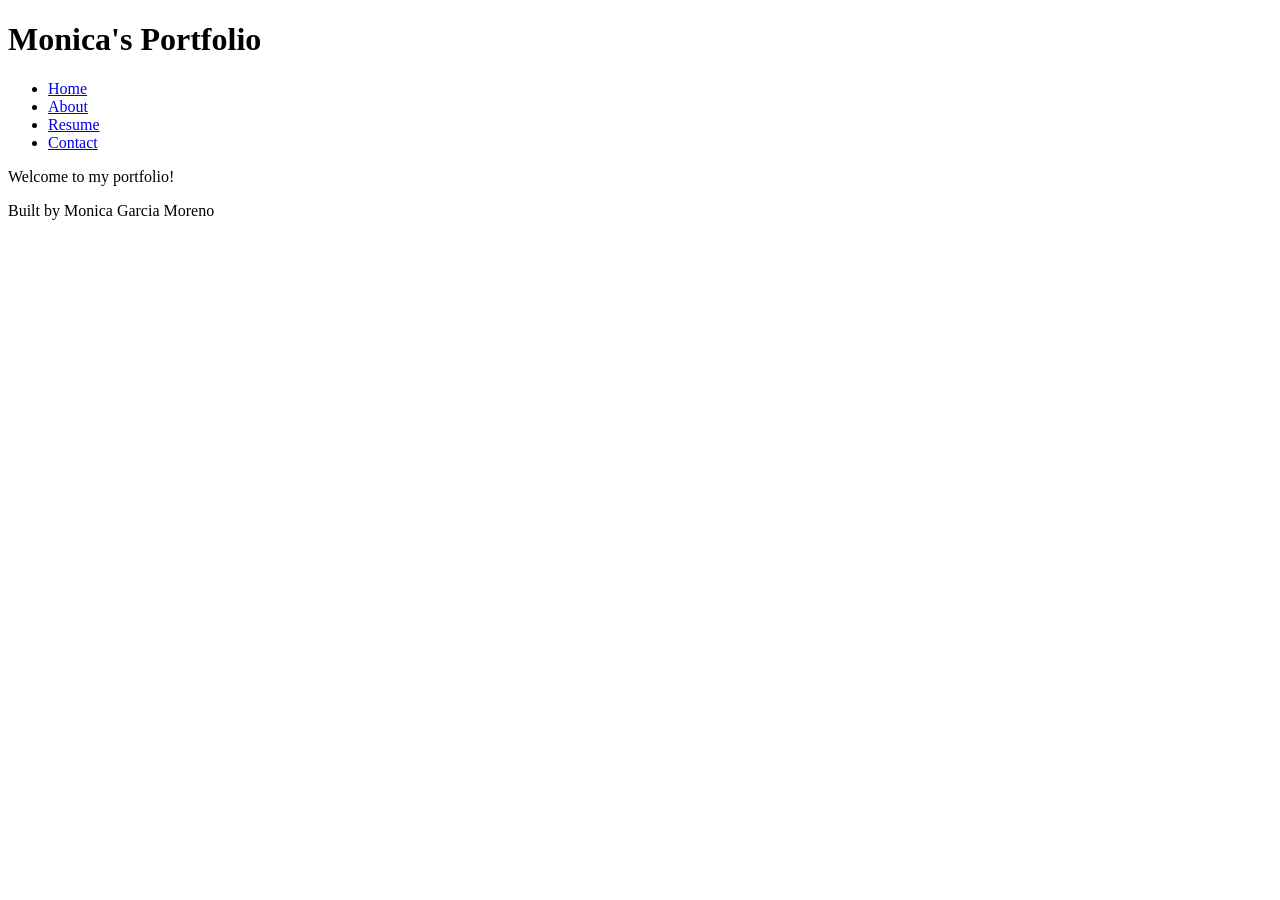
==== index.html @ 7a087b8b "The html basics all the content necessary for the code-along" ====
<!DOCTYPE html>
<html lang="en">
<head>
    <meta charset="UTF-8">
    <meta name="viewport" content="width=device-width, initial-scale=1.0">
    <title>Monica's Portfolio</title>
</head>
<body>
    <header>
        <h1>Monica's Portfolio</h1>
    </header>
    <nav>
        <ul>
            <li><a href="index.html">Home</a></li>
            <li><a href="about.html">About</a></li>
            <li><a href="resume.html">Resume</a></li>
            <li><a href="contact.html">Contact</a></li>
        </ul>
    </nav>
    <main>
        <p>Welcome to my portfolio!</p>
    </main>
    <footer>
        <p>Built by Monica Garcia Moreno</p>
    </footer>
</body>
</html>
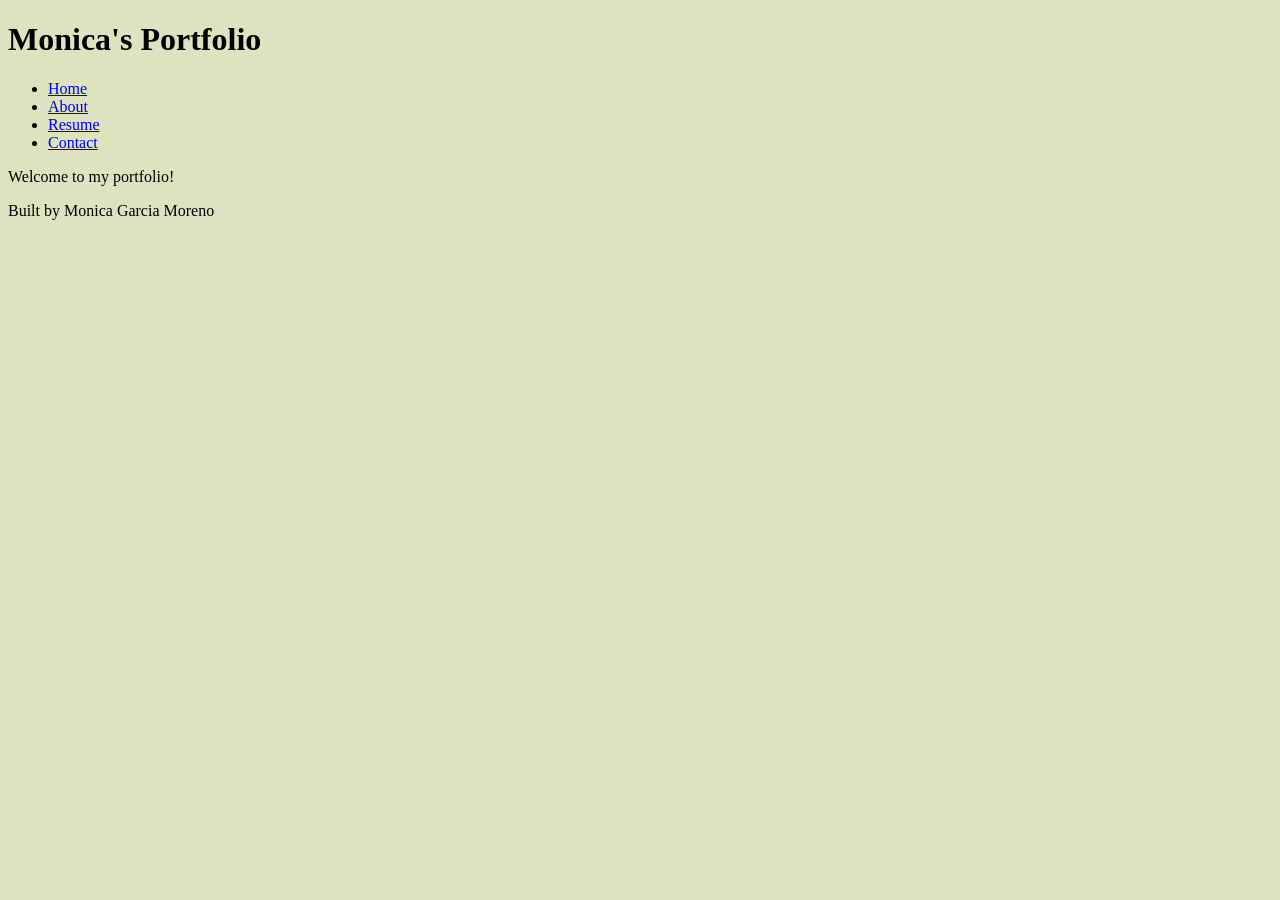
==== commit 08298199: "Started Css" ====
--- a/index.html
+++ b/index.html
@@ -3,6 +3,7 @@
 <head>
     <meta charset="UTF-8">
     <meta name="viewport" content="width=device-width, initial-scale=1.0">
+    <link rel="stylesheet" href="style.css">
     <title>Monica's Portfolio</title>
 </head>
 <body>
--- a/style.css
+++ b/style.css
@@ -0,0 +1,13 @@
+/* CSS by Monica Garcia Moreno */
+/* Color Palette 
+Rose #B56152
+Teal #749A96
+Pistachio #DDE3C0
+Olive #948466
+Grey Slate #343434
+*/
+
+/* GLOBAL (base) MOBILE FIRST */
+body {
+    background-color: #DDE3C0; /* Pistachio */
+}   
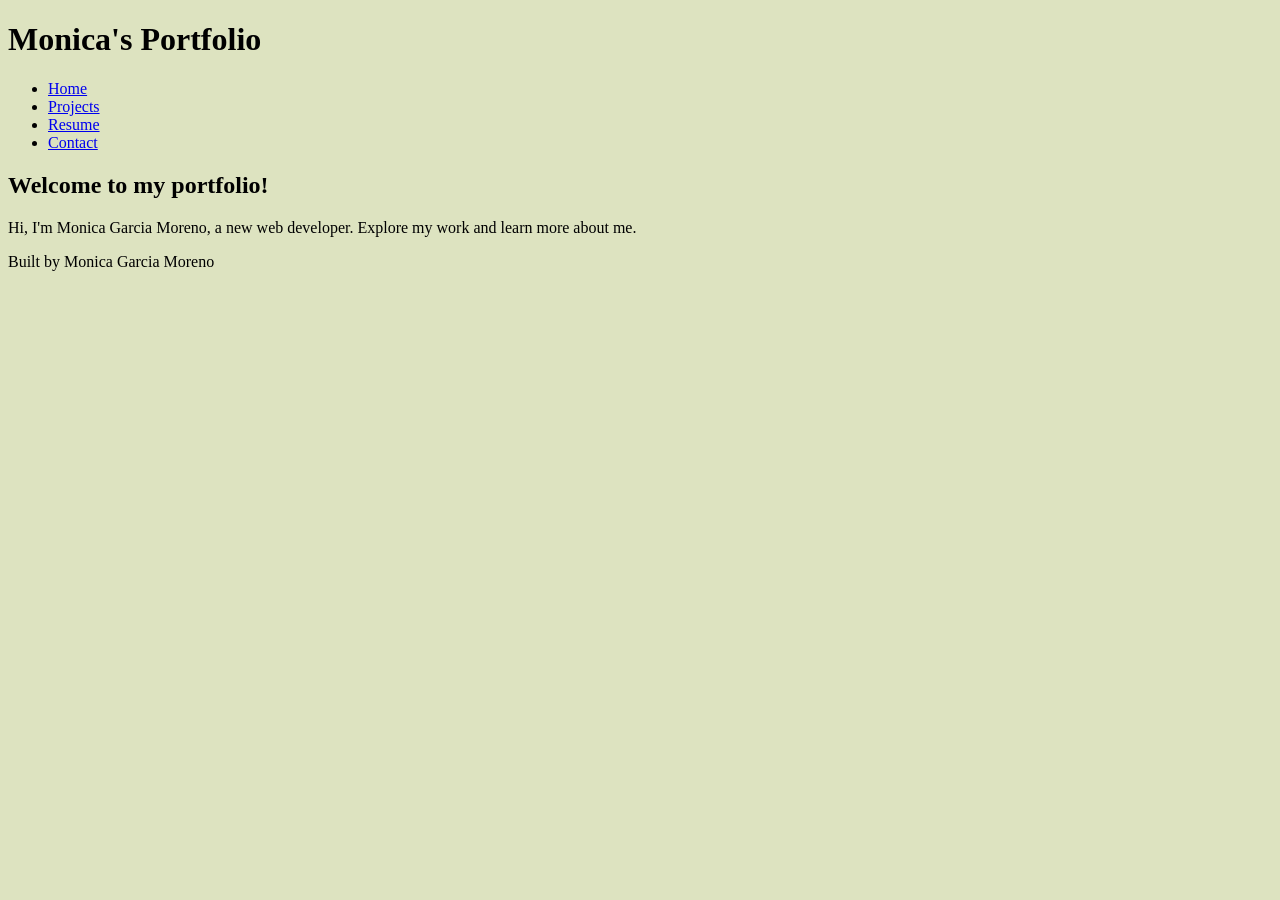
==== commit 938d7b5f: "added all my content" ====
--- a/index.html
+++ b/index.html
@@ -13,13 +13,14 @@
     <nav>
         <ul>
             <li><a href="index.html">Home</a></li>
-            <li><a href="about.html">About</a></li>
+            <li><a href="projects.html">Projects</a></li>
             <li><a href="resume.html">Resume</a></li>
             <li><a href="contact.html">Contact</a></li>
         </ul>
     </nav>
     <main>
-        <p>Welcome to my portfolio!</p>
+        <h2>Welcome to my portfolio!</h2>
+        <p>Hi, I'm Monica Garcia Moreno, a new web developer. Explore my work and learn more about me.</p>
     </main>
     <footer>
         <p>Built by Monica Garcia Moreno</p>
